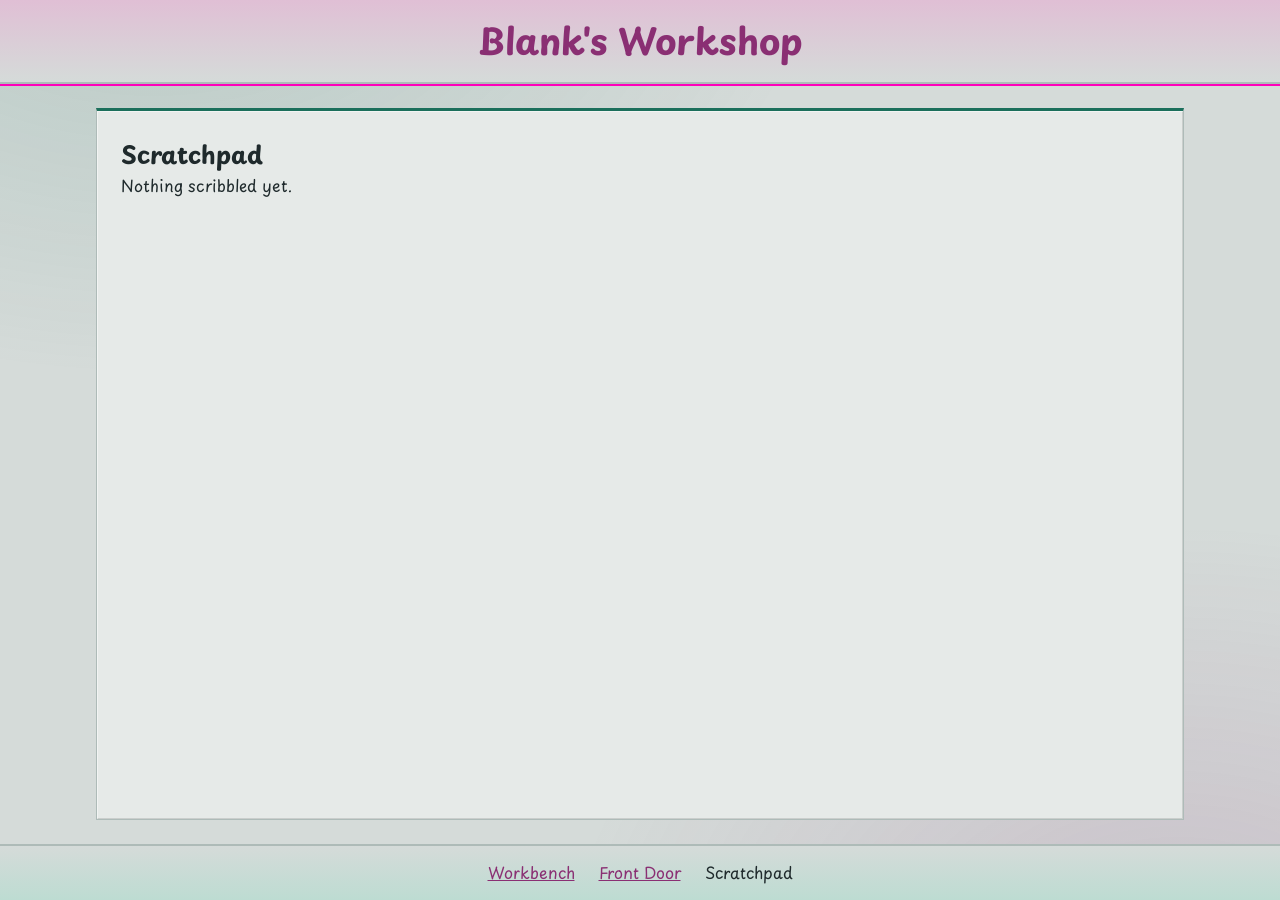
==== scratchpad/index.html @ 3226d12c "Updated a few things based on feedback from Claude." ====
<!doctype html>
<html lang="en">
    <head>
        <meta charset="UTF-8" />
        <meta name="viewport" content="width=device-width, initial-scale=1.0" />
        <title>Scratchpad | Blank's Workshop</title>
        <meta
            name="description"
            content="The Scratchpad: devlogs and notes from Blank's Workshop."
        />
        <link rel="canonical" href="https://blanktuber.dev/scratchpad/" />

        <!-- Appearance -->
        <meta name="color-scheme" content="dark light" />
        <meta
            name="theme-color"
            content="#123b35"
            media="(prefers-color-scheme: dark)"
        />
        <meta
            name="theme-color"
            content="#e0bfd5"
            media="(prefers-color-scheme: light)"
        />

        <!-- Link previews (Open Graph is also read by Discord, Slack, X, etc.) -->
        <meta property="og:type" content="website" />
        <meta property="og:site_name" content="Blank's Workshop" />
        <meta property="og:title" content="Scratchpad | Blank's Workshop" />
        <meta
            property="og:description"
            content="The Scratchpad: devlogs and notes from Blank's Workshop."
        />
        <meta property="og:url" content="https://blanktuber.dev/scratchpad/" />
        <meta
            property="og:image"
            content="https://blanktuber.dev/assets/img/og.png"
        />
        <meta property="og:image:width" content="1200" />
        <meta property="og:image:height" content="630" />
        <meta
            property="og:image:alt"
            content="The BLANK logo: a grey figure in headphones with black bunny ears"
        />
        <meta name="twitter:card" content="summary_large_image" />

        <!-- Icons -->
        <link rel="icon" href="/favicon.ico" sizes="48x48" />
        <link rel="icon" href="/assets/img/logo.png" type="image/png" />
        <link rel="apple-touch-icon" href="/apple-touch-icon.png" />

        <!-- Styles -->
        <link rel="preconnect" href="https://fonts.googleapis.com" />
        <link rel="preconnect" href="https://fonts.gstatic.com" crossorigin />
        <link
            rel="stylesheet"
            href="https://fonts.googleapis.com/css2?family=Playpen+Sans:wght@100..800&display=swap"
        />
        <link rel="stylesheet" href="/assets/css/global.css" />
        <link rel="me" href="https://github.com/BlankTuber" />
    </head>

    <body>
        <header>
            <h1>Blank's Workshop</h1>
        </header>
        <main>
            <h2>Scratchpad</h2>
            <p>Nothing scribbled yet.</p>
        </main>
        <footer>
            <nav>
                <a href="/workbench/">Workbench</a>
                <a href="/">Front Door</a>
                <a href="/scratchpad/" aria-current="page">Scratchpad</a>
            </nav>
        </footer>
    </body>
</html>
---- assets/css/global.css ----
:root {
    color-scheme: dark;
    font-family: "Playpen Sans", sans-serif;
    font-optical-sizing: auto;
    font-style: normal;

    /* Favorites: loud, so used for small decoration only */
    --aquamarine: #00ffbb;
    --magenta: #ff00bb;

    /* Everyday variations */
    --teal: #3fb89a;
    --teal-dark: #123b35;
    --plum: #b8559a;
    --plum-dark: #3a1f34;

    --bg: #0f1214;
    --surface: #181d20;
    --text: #e4e9e8;
    --border: #2b363a;

    /* Roles: dark mode is teal-led, light mode flips to plum-led */
    --accent: var(--teal);
    --accent-2: var(--plum);
    --tint-header: var(--teal-dark);
    --tint-footer: var(--plum-dark);
    --deco: var(--aquamarine);

    /* Background art. Pick one by pointing --bg-art at --bg-glow or --bg-stars.
       Both are static and drawn once, so they cost nothing while idle. */
    --star: rgba(255, 255, 255, 0.55);
    --bg-glow:
        radial-gradient(
            60rem 40rem at 12% -8%,
            color-mix(in srgb, var(--teal) 16%, transparent),
            transparent 70%
        ),
        radial-gradient(
            55rem 40rem at 92% 108%,
            color-mix(in srgb, var(--plum) 16%, transparent),
            transparent 70%
        );
    --bg-stars:
        radial-gradient(1px 1px at 23px 41px, var(--star), transparent) 0 0 /
            211px 211px,
        radial-gradient(1px 1px at 97px 153px, var(--star), transparent) 0 0 /
            263px 263px,
        radial-gradient(1.5px 1.5px at 151px 67px, var(--star), transparent) 0
            0 / 307px 307px,
        radial-gradient(1px 1px at 59px 221px, var(--star), transparent) 0 0 /
            349px 349px,
        var(--bg-glow);
    --bg-art: var(--bg-glow);

    /* Bevel edges on main */
    --bevel-light: rgba(255, 255, 255, 0.06);
    --bevel-dark: rgba(0, 0, 0, 0.4);

    /* Fluid spacing: scales with the screen, no breakpoints needed */
    --space-sm: clamp(8px, 2vw, 12px);
    --space-md: clamp(12px, 3vw, 24px);
    --space-lg: clamp(16px, 4vw, 48px);
    --page-width: min(85vw, 70rem);
}

/* Light mode: softer background, magenta-led instead of aquamarine-led */
@media (prefers-color-scheme: light) {
    :root {
        color-scheme: light;

        --teal: #1b6f5b;
        --plum: #8a2f73;

        --bg: #d5dbd9;
        --surface: #e6eae8;
        --text: #1f2a2c;
        --border: #aebbb8;

        --accent: var(--plum);
        --accent-2: var(--teal);
        --tint-header: #e0bfd5;
        --tint-footer: #bddcd2;
        --deco: var(--magenta);
        --star: rgba(31, 42, 44, 0.35);

        --bevel-light: rgba(255, 255, 255, 0.5);
        --bevel-dark: rgba(0, 0, 0, 0.12);
    }
}

* {
    margin: 0;
    padding: 0;
    box-sizing: border-box;
}

html {
    /* 14px on phones, growing gently up to 16px on large screens */
    font-size: clamp(14px, 13px + 0.25vw, 16px);
}

body {
    min-height: 100vh;
    min-height: 100dvh; /* accounts for mobile browser toolbars */
    display: flex;
    flex-direction: column;
    background-color: var(--bg);
    color: var(--text);
    line-height: 1.6;
}

/* Fixed layer behind everything: painted once, never repainted on scroll */
body::before {
    content: "";
    position: fixed;
    inset: 0;
    z-index: -1;
    background: var(--bg-art);
    pointer-events: none;
}

a {
    color: var(--accent);
}

a:hover {
    color: var(--accent-2);
}

header {
    min-height: 5rem;
    padding: var(--space-sm);
    display: flex;
    justify-content: center;
    align-items: center;
    background: linear-gradient(var(--tint-header), var(--bg));
    border-bottom: 2px solid var(--border);
    box-shadow: 0 2px 0 var(--deco);
}

header h1 {
    color: var(--accent);
    text-align: center;
    font-size: clamp(1.5rem, 6vw, 2.25rem);
}

main {
    flex: 1;
    width: min(100% - var(--space-lg), var(--page-width));
    margin-block: var(--space-md);
    margin-inline: auto;
    padding: var(--space-md);
    overflow-wrap: anywhere;
    background: var(--surface);
    border: 1px solid var(--border);
    border-top: 3px solid var(--accent-2);
    box-shadow:
        inset 1px 1px 0 var(--bevel-light),
        inset -1px -1px 0 var(--bevel-dark);
}

footer {
    min-height: 3.5rem;
    padding: var(--space-sm);
    display: flex;
    justify-content: center;
    align-items: center;
    background: linear-gradient(var(--bg), var(--tint-footer));
    border-top: 2px solid var(--border);
}

footer nav {
    display: flex;
    flex-wrap: wrap;
    justify-content: center;
    gap: var(--space-sm) var(--space-md);
}

footer nav a[aria-current="page"] {
    color: var(--text);
    text-decoration: none;
}
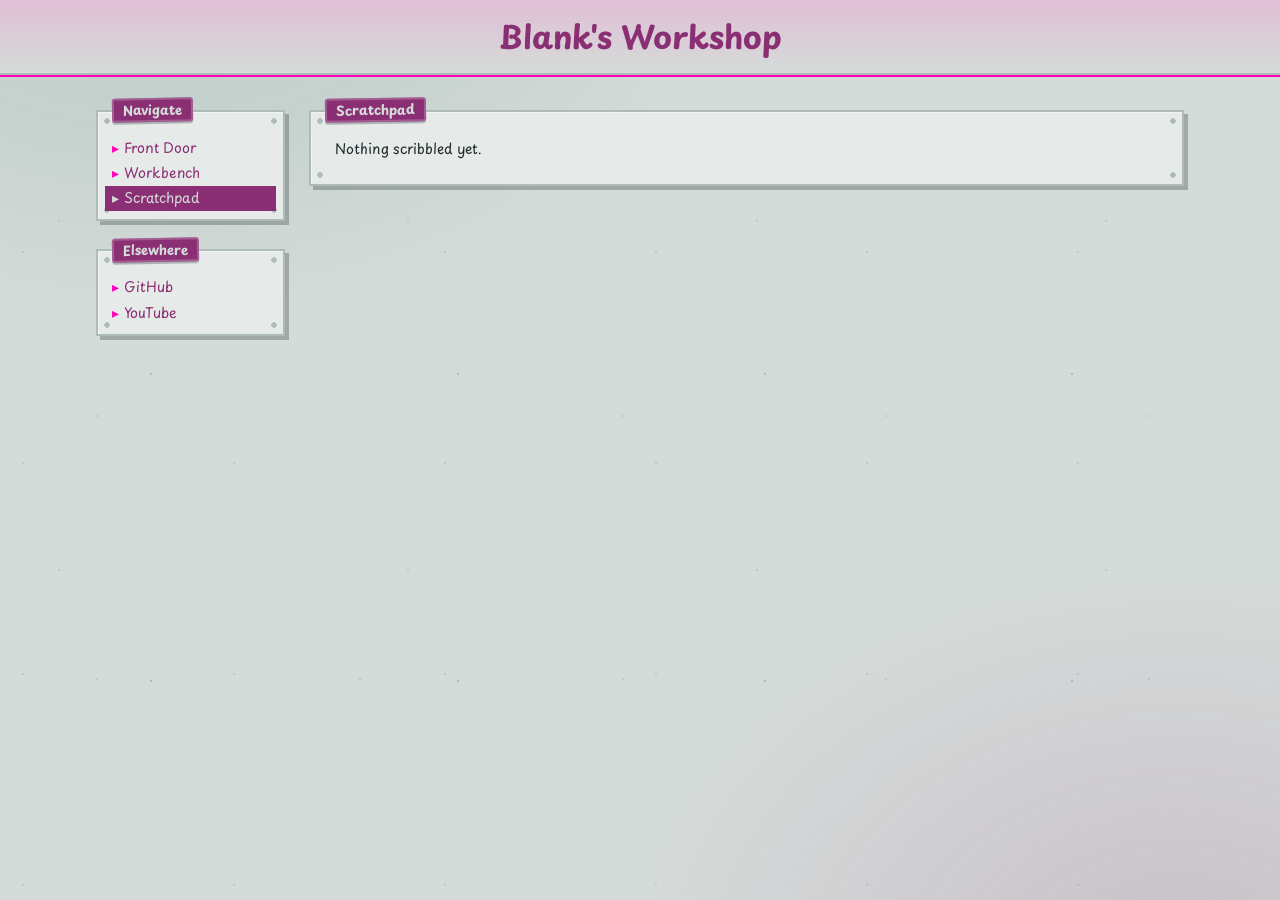
==== commit 667ed925: "UI and global layout updates" ====
--- a/scratchpad/index.html
+++ b/scratchpad/index.html
@@ -6,7 +6,7 @@
         <title>Scratchpad | Blank's Workshop</title>
         <meta
             name="description"
-            content="The Scratchpad: devlogs and notes from Blank's Workshop."
+            content="The Scratchpad: Blank's blog. Devlogs and notes from the workshop."
         />
         <link rel="canonical" href="https://blanktuber.dev/scratchpad/" />
 
@@ -29,7 +29,7 @@
         <meta property="og:title" content="Scratchpad | Blank's Workshop" />
         <meta
             property="og:description"
-            content="The Scratchpad: devlogs and notes from Blank's Workshop."
+            content="The Scratchpad: Blank's blog. Devlogs and notes from the workshop."
         />
         <meta property="og:url" content="https://blanktuber.dev/scratchpad/" />
         <meta
@@ -57,6 +57,10 @@
             href="https://fonts.googleapis.com/css2?family=Playpen+Sans:wght@100..800&display=swap"
         />
         <link rel="stylesheet" href="/assets/css/global.css" />
+        <link rel="stylesheet" href="/assets/css/layout.css" />
+        <link rel="stylesheet" href="/assets/css/components/box.css" />
+        <link rel="stylesheet" href="/assets/css/components/links.css" />
+        <link rel="stylesheet" href="/assets/css/components/post.css" />
         <link rel="me" href="https://github.com/BlankTuber" />
     </head>
 
@@ -64,16 +68,52 @@
         <header>
             <h1>Blank's Workshop</h1>
         </header>
-        <main>
-            <h2>Scratchpad</h2>
-            <p>Nothing scribbled yet.</p>
-        </main>
-        <footer>
-            <nav>
-                <a href="/workbench/">Workbench</a>
-                <a href="/">Front Door</a>
-                <a href="/scratchpad/" aria-current="page">Scratchpad</a>
+        <div class="layout">
+            <nav aria-label="Main">
+                <div class="box compact">
+                    <p class="tag" aria-hidden="true">Navigate</p>
+                    <ul class="links">
+                        <li><a href="/">Front Door</a></li>
+                        <li><a href="/workbench/">Workbench</a></li>
+                        <li>
+                            <a href="/scratchpad/" aria-current="page"
+                                >Scratchpad</a
+                            >
+                        </li>
+                    </ul>
+                </div>
             </nav>
-        </footer>
+            <main>
+                <section class="box">
+                    <h2 class="tag">Scratchpad</h2>
+                    <p>Nothing scribbled yet.</p>
+                </section>
+
+                <!-- Post template: paste new posts above this comment, newest first.
+                     Use a dated id; it makes the post linkable as /scratchpad/#2026-10-10-short-name
+                <article class="box post" id="2026-10-10-short-name">
+                    <h2 class="tag"><a href="#2026-10-10-short-name">Post title</a></h2>
+                    <p class="meta"><time datetime="2026-10-10">10 October 2026</time></p>
+                    <p>First paragraph.</p>
+                    <p>Second paragraph.</p>
+                </article>
+                -->
+            </main>
+            <aside>
+                <section class="box compact">
+                    <h2 class="tag">Elsewhere</h2>
+                    <ul class="links">
+                        <li>
+                            <a href="https://github.com/BlankTuber">GitHub</a>
+                        </li>
+                        <li>
+                            <a href="https://www.youtube.com/@BlankTuber"
+                                >YouTube</a
+                            >
+                        </li>
+                    </ul>
+                </section>
+            </aside>
+        </div>
     </body>
 </html>
--- a/assets/css/global.css
+++ b/assets/css/global.css
@@ -1,10 +1,12 @@
+/* Applies to every page on the site. */
+
 :root {
     color-scheme: dark;
     font-family: "Playpen Sans", sans-serif;
     font-optical-sizing: auto;
     font-style: normal;
 
-    /* Favorites: loud, so used for small decoration only */
+    /* Favorites */
     --aquamarine: #00ffbb;
     --magenta: #ff00bb;
 
@@ -19,15 +21,13 @@
     --text: #e4e9e8;
     --border: #2b363a;
 
-    /* Roles: dark mode is teal-led, light mode flips to plum-led */
+    /* Roles */
     --accent: var(--teal);
     --accent-2: var(--plum);
     --tint-header: var(--teal-dark);
-    --tint-footer: var(--plum-dark);
     --deco: var(--aquamarine);
 
-    /* Background art. Pick one by pointing --bg-art at --bg-glow or --bg-stars.
-       Both are static and drawn once, so they cost nothing while idle. */
+    /* Background art. Pick one by pointing --bg-art at --bg-glow or --bg-stars. */
     --star: rgba(255, 255, 255, 0.55);
     --bg-glow:
         radial-gradient(
@@ -50,20 +50,20 @@
         radial-gradient(1px 1px at 59px 221px, var(--star), transparent) 0 0 /
             349px 349px,
         var(--bg-glow);
-    --bg-art: var(--bg-glow);
+    --bg-art: var(--bg-stars);
 
-    /* Bevel edges on main */
+    /* Bevels and hard shadows */
     --bevel-light: rgba(255, 255, 255, 0.06);
     --bevel-dark: rgba(0, 0, 0, 0.4);
+    --hard-shadow: rgba(0, 0, 0, 0.5);
 
-    /* Fluid spacing: scales with the screen, no breakpoints needed */
+    /* Fluid spacing */
     --space-sm: clamp(8px, 2vw, 12px);
     --space-md: clamp(12px, 3vw, 24px);
     --space-lg: clamp(16px, 4vw, 48px);
-    --page-width: min(85vw, 70rem);
 }
 
-/* Light mode: softer background, magenta-led instead of aquamarine-led */
+/* Light mode */
 @media (prefers-color-scheme: light) {
     :root {
         color-scheme: light;
@@ -79,12 +79,12 @@
         --accent: var(--plum);
         --accent-2: var(--teal);
         --tint-header: #e0bfd5;
-        --tint-footer: #bddcd2;
         --deco: var(--magenta);
         --star: rgba(31, 42, 44, 0.35);
 
         --bevel-light: rgba(255, 255, 255, 0.5);
         --bevel-dark: rgba(0, 0, 0, 0.12);
+        --hard-shadow: rgba(31, 42, 44, 0.28);
     }
 }
 
@@ -95,21 +95,17 @@
 }
 
 html {
-    /* 14px on phones, growing gently up to 16px on large screens */
-    font-size: clamp(14px, 13px + 0.25vw, 16px);
+    font-size: 87.5%;
 }
 
 body {
     min-height: 100vh;
-    min-height: 100dvh; /* accounts for mobile browser toolbars */
-    display: flex;
-    flex-direction: column;
+    min-height: 100dvh;
     background-color: var(--bg);
     color: var(--text);
     line-height: 1.6;
 }
 
-/* Fixed layer behind everything: painted once, never repainted on scroll */
 body::before {
     content: "";
     position: fixed;
@@ -127,56 +123,7 @@
     color: var(--accent-2);
 }
 
-header {
-    min-height: 5rem;
-    padding: var(--space-sm);
-    display: flex;
-    justify-content: center;
-    align-items: center;
-    background: linear-gradient(var(--tint-header), var(--bg));
-    border-bottom: 2px solid var(--border);
-    box-shadow: 0 2px 0 var(--deco);
+a:focus-visible {
+    outline: 2px solid var(--deco);
+    outline-offset: 2px;
 }
-
-header h1 {
-    color: var(--accent);
-    text-align: center;
-    font-size: clamp(1.5rem, 6vw, 2.25rem);
-}
-
-main {
-    flex: 1;
-    width: min(100% - var(--space-lg), var(--page-width));
-    margin-block: var(--space-md);
-    margin-inline: auto;
-    padding: var(--space-md);
-    overflow-wrap: anywhere;
-    background: var(--surface);
-    border: 1px solid var(--border);
-    border-top: 3px solid var(--accent-2);
-    box-shadow:
-        inset 1px 1px 0 var(--bevel-light),
-        inset -1px -1px 0 var(--bevel-dark);
-}
-
-footer {
-    min-height: 3.5rem;
-    padding: var(--space-sm);
-    display: flex;
-    justify-content: center;
-    align-items: center;
-    background: linear-gradient(var(--bg), var(--tint-footer));
-    border-top: 2px solid var(--border);
-}
-
-footer nav {
-    display: flex;
-    flex-wrap: wrap;
-    justify-content: center;
-    gap: var(--space-sm) var(--space-md);
-}
-
-footer nav a[aria-current="page"] {
-    color: var(--text);
-    text-decoration: none;
-}
--- a/assets/css/layout.css
+++ b/assets/css/layout.css
@@ -0,0 +1,74 @@
+/* Layout for the main pages. */
+
+header {
+    min-height: 75px;
+    padding-inline: var(--space-sm);
+    display: flex;
+    justify-content: center;
+    align-items: center;
+    background: linear-gradient(var(--tint-header), var(--bg));
+    border-bottom: 2px solid var(--border);
+    box-shadow: 0 2px 0 var(--deco);
+}
+
+header h1 {
+    color: var(--accent);
+    text-align: center;
+    line-height: 1.3;
+    font-size: clamp(1.5rem, 6vw, 2.25rem);
+}
+
+.layout {
+    --page-width: min(85vw, 80rem);
+    --sidebar-width: 13.5rem;
+
+    width: min(100% - var(--space-lg), var(--page-width));
+    margin-block: var(--space-md) var(--space-lg);
+    margin-inline: auto;
+    padding-top: 0.75rem;
+    display: grid;
+    grid-template-columns: var(--sidebar-width) minmax(0, 1fr);
+    grid-template-rows: auto 1fr;
+    grid-template-areas:
+        "nav content"
+        "side content";
+    gap: 2rem var(--space-md);
+    align-items: start;
+}
+
+.layout > nav {
+    grid-area: nav;
+}
+
+.layout > main {
+    grid-area: content;
+    display: flex;
+    flex-direction: column;
+    gap: 2rem;
+    overflow-wrap: anywhere;
+}
+
+.layout > aside {
+    grid-area: side;
+    display: flex;
+    flex-direction: column;
+    gap: 2rem;
+}
+
+/* Phones */
+@media (max-width: 44rem) {
+    .layout {
+        grid-template-columns: minmax(0, 1fr);
+        grid-template-rows: auto;
+        grid-template-areas:
+            "nav"
+            "content"
+            "side";
+    }
+
+    .layout > nav .links {
+        display: flex;
+        flex-wrap: wrap;
+        gap: 0.25rem 0.5rem;
+    }
+}
--- a/assets/css/components/box.css
+++ b/assets/css/components/box.css
@@ -0,0 +1,91 @@
+/* A bolted-down panel with a label stuck on its corner.
+
+   <section class="box">
+       <h2 class="tag">Title</h2>
+       <p>Content</p>
+   </section>
+
+   Add "compact" for the tighter sidebar version. */
+
+.box {
+    /* The four screws in the corners */
+    --screws:
+        radial-gradient(
+            circle at 9px 9px,
+            var(--border) 0 2.5px,
+            transparent 3px
+        ),
+        radial-gradient(
+            circle at calc(100% - 9px) 9px,
+            var(--border) 0 2.5px,
+            transparent 3px
+        ),
+        radial-gradient(
+            circle at 9px calc(100% - 9px),
+            var(--border) 0 2.5px,
+            transparent 3px
+        ),
+        radial-gradient(
+            circle at calc(100% - 9px) calc(100% - 9px),
+            var(--border) 0 2.5px,
+            transparent 3px
+        );
+
+    position: relative;
+    padding: 1.9rem var(--space-md) var(--space-md);
+    background-color: var(--surface);
+    background-image: var(--screws);
+    border: 2px solid var(--border);
+    box-shadow:
+        4px 4px 0 var(--hard-shadow),
+        inset 1px 1px 0 var(--bevel-light);
+}
+
+.box.compact {
+    padding: 1.7rem 0.5rem 0.6rem;
+}
+
+.box > :last-child {
+    margin-bottom: 0;
+}
+
+.box p {
+    max-width: 62ch;
+}
+
+.box p + p {
+    margin-top: 0.75rem;
+}
+
+.tag {
+    position: absolute;
+    top: -0.95rem;
+    left: 1rem;
+    max-width: calc(100% - 2rem);
+    padding: 0.1rem 0.8rem;
+    font-size: 0.95rem;
+    font-weight: 700;
+    line-height: 1.6;
+    background: var(--accent);
+    color: var(--bg);
+    border-radius: 3px;
+    box-shadow:
+        inset 0 0 0 2px rgba(255, 255, 255, 0.22),
+        0 2px 0 var(--hard-shadow);
+    transform: rotate(-1deg);
+}
+
+/* Every other label tilts the other way */
+.box:nth-of-type(even) > .tag {
+    transform: rotate(0.8deg);
+}
+
+.tag a {
+    color: inherit;
+    text-decoration: none;
+}
+
+.tag a:hover {
+    color: inherit;
+    text-decoration: underline;
+}
--- a/assets/css/components/links.css
+++ b/assets/css/components/links.css
@@ -0,0 +1,32 @@
+/* A list of links with a little arrow. Used for the nav and "Elsewhere".
+
+   <ul class="links">
+       <li><a href="/">Front Door</a></li>
+       <li><a href="/workbench/" aria-current="page">Workbench</a></li>
+   </ul> */
+
+.links {
+    list-style: none;
+}
+
+.links a {
+    display: block;
+    padding: 0.1rem 0.5rem;
+    text-decoration: none;
+}
+
+.links a::before {
+    content: "\25B8\00a0";
+    color: var(--deco);
+}
+
+.links a:hover,
+.links a[aria-current="page"] {
+    background: var(--accent);
+    color: var(--bg);
+}
+
+.links a:hover::before,
+.links a[aria-current="page"]::before {
+    color: var(--bg);
+}
--- a/assets/css/components/post.css
+++ b/assets/css/components/post.css
@@ -0,0 +1,18 @@
+/* Blog posts on the Scratchpad: stacked newest first, each linkable by its id.
+
+   <article class="box post" id="2026-10-10-short-name">
+       <h2 class="tag"><a href="#2026-10-10-short-name">Title</a></h2>
+       <p class="meta"><time datetime="2026-10-10">10 October 2026</time></p>
+       <p>...</p>
+   </article> */
+
+.post:target {
+    outline: 2px solid var(--deco);
+    outline-offset: 4px;
+}
+
+.meta {
+    margin-bottom: 0.75rem;
+    font-size: 0.9rem;
+    color: color-mix(in srgb, var(--text) 70%, transparent);
+}
